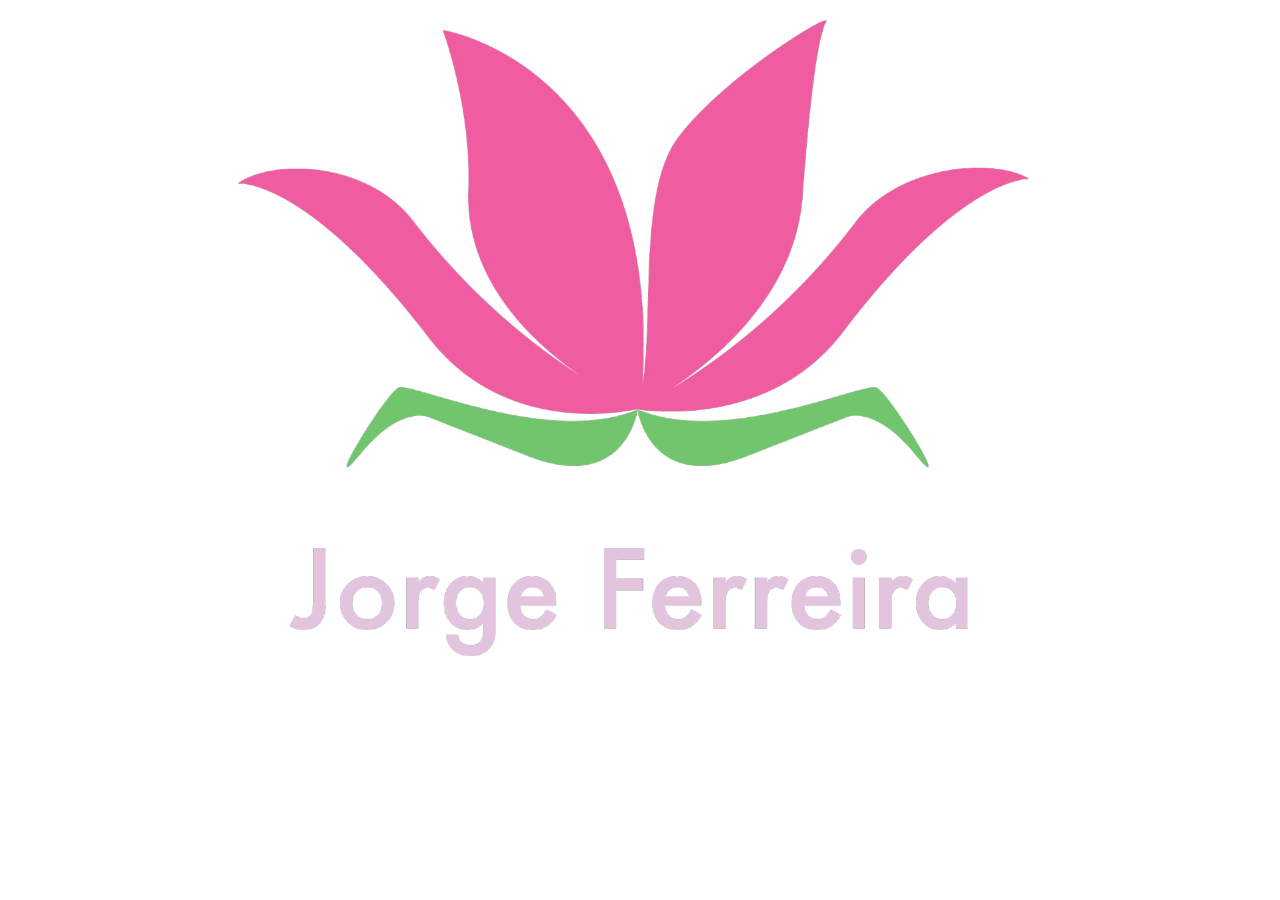
==== Demo/index.html @ ae95bb46 "demo version" ====
<!DOCTYPE html>
<html>
<head>
 <meta http-equiv="X-UA-Compatible" content="IE=edge;" />
<title>Jorge Ferreira</title>
	
	   <meta name="description" content="Pagina web oficial del diseñador de Moda Jorge Ferreira">
    <meta name="keywords" content="moda, fashion, diseñador, vestidos, tocados">
	
	
	<link href="css/normalize.css" rel="stylesheet" type="text/css" />
	<link href="css/bootstrap.min.css" rel="stylesheet">
	<link href="css/site.css" rel="stylesheet" type="text/css" />
	<link href='http://fonts.googleapis.com/css?family=Lato&subset=latin,latin-ext' rel='stylesheet' type='text/css'>
	<link href='http://fonts.googleapis.com/css?family=Stalemate' rel='stylesheet' type='text/css'>
	
	
	    <script>
  (function(i,s,o,g,r,a,m){i['GoogleAnalyticsObject']=r;i[r]=i[r]||function(){
  (i[r].q=i[r].q||[]).push(arguments)},i[r].l=1*new Date();a=s.createElement(o),
  m=s.getElementsByTagName(o)[0];a.async=1;a.src=g;m.parentNode.insertBefore(a,m)
  })(window,document,'script','//www.google-analytics.com/analytics.js','ga');

  ga('create', 'UA-37605534-1', 'auto');
  ga('send', 'pageview');

    </script>

	<link rel="apple-touch-icon" sizes="57x57" href="/apple-icon-57x57.png">
<link rel="apple-touch-icon" sizes="60x60" href="/apple-icon-60x60.png">
<link rel="apple-touch-icon" sizes="72x72" href="/apple-icon-72x72.png">
<link rel="apple-touch-icon" sizes="76x76" href="/apple-icon-76x76.png">
<link rel="apple-touch-icon" sizes="114x114" href="/apple-icon-114x114.png">
<link rel="apple-touch-icon" sizes="120x120" href="/apple-icon-120x120.png">
<link rel="apple-touch-icon" sizes="144x144" href="/apple-icon-144x144.png">
<link rel="apple-touch-icon" sizes="152x152" href="/apple-icon-152x152.png">
<link rel="apple-touch-icon" sizes="180x180" href="/apple-icon-180x180.png">
<link rel="icon" type="image/png" sizes="192x192"  href="/android-icon-192x192.png">
<link rel="icon" type="image/png" sizes="32x32" href="/favicon-32x32.png">
<link rel="icon" type="image/png" sizes="96x96" href="/favicon-96x96.png">
<link rel="icon" type="image/png" sizes="16x16" href="/favicon-16x16.png">
<link rel="manifest" href="/manifest.json">
<meta name="msapplication-TileColor" content="#ffffff">
<meta name="msapplication-TileImage" content="/ms-icon-144x144.png">
<meta name="theme-color" content="#ffffff">

	
	
</head>
<body>
	<div id="intro container">
		<img id="logoIntro" class="img img-responsive img-center" src="images/LogoIntro.png"/>		
	</div>
	<div id="wrap">
	<header>
            <figure id="logo">
                <a href="http://jorge-ferreira.com/"> <img src="images/logo.png" class="img-center" /></a>
            </figure>
	</header>
	<nav>
		<ul>
			<li></li>
			<li class="redesSociales"><a href="https://www.facebook.com/jorgeferreiralotto" target="_blank" ><img src="images/facebook.png" alt="facebook"></a></li>
			<li class="redesSociales"><a href="https://twitter.com/FerreiraModa" target="_blank"><img src="images/twitter.jpg" alt="twitter"></a></li>
			<li class="redesSociales"><a href="https://instagram.com/ferreira_moda/" target="_blank"><img src="images/instagram.png" alt="Instagram"></a></li>
		</ul>
	</nav>
	<div class="vertical-center">
	
        <div class="container-fluid bio">
            <div class="col-md-6 col-sm-12 bioText">
                <img class="img img-responsive img-thumbnail" src="images/Jorge-ferreira-moda.jpeg" />
            </div>
            <div class="col-md-6 col-sm-12">
                <span class="bioText">
                    <h3>Fashion Designer. Personal Shopper. Cool Hunter. </h3>
                    <p></p>

                    <p class="text-justify">
                        La moda no es otra cosa que arte, un arte poco reconocido, detr&aacute;s de cada vestido, zapato o pulsera hay una creaci&oacute;n, desde un boceto y unos patrones hasta un taller lleno de m&aacute; quinas dando puntadas sin parar. P&aacute;rate a pensar que llevas puesto, ahora piensa como se ha hecho...
                    </p>
                    <p class="text-justify">
                        Yo me dedico a la moda, yo dise&#241;o, patrono y coso, desde faldas hasta trajes de chaqueta. Para mi es una liberaci&oacute;n poder sentarme delante de mi m&aacute;quina de coser, pisar el pedal y comenzar a ensamblar cada una de las piezas para crear un vestido.
                    </p>
                    <p class="text-justify">
                        Me gusta ir a las tiendas de telas, oler, tocar y apreciar la caracter&iacute;stica que hace especial a cada uno de los tejidos.
                        Me apasiona asesorar sobre la imagen, ir de compras con un cliente para que, una vez tenga todas sus prendas, se sienta mejor consigo mismo.
                        Adoro dise&#241;ar, crear desde la nada. Coger un tejido y darle forma, darle vida.
                    </p>

                    <p>	Este soy yo, y esta es mi vida, La Moda. </p>

                    <p><span class="nameJF"> Jorge Ferreira </span> </p>



                </span>
            </div>
        </div>

		<div class="container-fluid images" >
            <div id="falda1"  class="col-md-3 col-sm-6 tela" >               

				<a  href="#"  data-toggle="modal" data-target="#img1">
                    <img class="img-responsive " title="Falda 1" src="images/falda1thumb.png" alt="">
                </a>
				
			  <div id="img1" id="tallModal" class="modal fade modal-wide"  tabindex="-1" role="dialog" aria-labelledby="myModalLabel" aria-hidden="true">
                    <div class="modal-dialog">
                        <div class="modal-content">
                            <div class="modal-body">
								<div class="container-fluid divCorner">
								<div class="col-md-4 col-xs-6">
									 <img src="images/falda1A.png" title="Detalle de la parte trasera de la falda" class="img-responsive img imgInit">
								</div>
								<div class="col-md-4 col-xs-6">
									 <img src="images/falda1B.png" title="Detalle de la parte delantera de la falda" class="img-responsive img imgInit">
								</div>
									<div class="col-md-4 col-xs-12">
									 <img src="images/falda1C.png" title="Detalle del lateral de la falda" class="img-responsive img imgInit">
									</div>
									<div class="col-xs-12 imageFooter">
									<p>  Falda de tabl&oacute;n encontrado </p>
									</div>
								
									
								</div>
                               
                            </div>							
                        </div>
                    </div>
                </div>
            </div>
            <div id="falda2" class="col-md-3 col-sm-6 tela">
                <a   href="#"   data-toggle="modal" data-target="#img2" >
                    <img class="img-responsive" title="Falda 2" src="images/falda2thumb.png" alt="">
                </a>   
				
				 			  <div id="img2" id="tallModal" class="modal modal-wide fade"  tabindex="-1" role="dialog" aria-labelledby="myModalLabel" aria-hidden="true">
                    <div class="modal-dialog">
                        <div class="modal-content">
                            <div class="modal-body">
								<div class="container-fluid divCorner">
								<div class="col-md-4 col-xs-6">
									 <img src="images/falda2A.png" title="Detalle de la parte trasera de la falda" class="img-responsive img imgInit">
								</div>
								<div class="col-md-4 col-xs-6">
									 <img src="images/falda2B.png" title="Detalle del lateral de la falda" class="img-responsive img imgInit">
								</div>
									<div class="col-md-4 col-xs-12">
									 <img src="images/falda2C.png" title="Detalle de la parte delantera de la falda" class="img-responsive img imgInit">
									</div>
									<div class="col-xs-12 imageFooter">
									<p>Falda de quillas </p>
									</div>
								
									
								</div>
                               
                            </div>							
                        </div>
                    </div>
                </div>

            </div>
           <div id="falda3" class="col-md-3 col-sm-6 tela">
                <a   href="#"  data-toggle="modal" data-target="#img3" >
                    <img class="img-responsive" title="Falda 3" src="images/falda3thumb.png" alt="">
                </a>   
				
				 			  <div id="img3" id="tallModal" class="modal modal-wide fade"  tabindex="-1" role="dialog" aria-labelledby="myModalLabel" aria-hidden="true">
                    <div class="modal-dialog">
                        <div class="modal-content">
                            <div class="modal-body">
								<div class="container-fluid divCorner">
								<div class="col-md-3 col-xs-6">
									 <img src="images/falda3A.png" title="Detalle de la parte delantera de la falda" class="img-responsive img imgInit">
								</div>
								<div class="col-md-3 col-xs-6">
									 <img src="images/falda3D.png"  title="Detalle de la parte trasera de la falda" class="img-responsive img imgInit">
								</div>
									<div class="col-md-3 col-xs-6">
									 <img src="images/falda3C.png"  title="Detalle del lateral de la falda" class="img-responsive img imgInit">
									</div>
										<div class="col-md-3 col-xs-6">
									 <img src="images/falda3B.png"  title="Detalle del broche de la falda" class="img-responsive img imgInit">
								</div>
									<div class="col-xs-12 imageFooter">
									<p>Falda pa&#241;uelo </p>
									</div>
								
									
								</div>
                               
                            </div>							
                        </div>
                    </div>
                </div>

            </div>
          <div id="falda4" class="col-md-3 col-sm-6 tela">
                <a   href="#"  data-toggle="modal" data-target="#img4" >
                    <img class="img-responsive" title="Falda 4" src="images/falda4thumb.png" alt="">
                </a>   
				
				 			  <div id="img4" id="tallModal" class="modal modal-wide fade"  tabindex="-1" role="dialog" aria-labelledby="myModalLabel" aria-hidden="true">
                    <div class="modal-dialog">
                        <div class="modal-content">
                            <div class="modal-body">
								<div class="container-fluid divCorner">
								<div class="col-md-4 col-xs-6">
									 <img src="images/falda4A.png"  title="Detalle de la parte trasera de la falda" class="img-responsive img imgInit">
								</div>							
								<div class="col-md-4 col-xs-6">
									 <img src="images/falda4C.png" title="Detalle de la parte delantera de la falda" class="img-responsive img imgInit ">
									</div>
										<div class="col-md-4 col-xs-12">
									 <img src="images/falda4B.png"  title="Detalle del lateral de la falda" class="img-responsive img imgInit">
								</div>
									<div class="col-xs-12 imageFooter">
									<p>Falda recta entubada </p>
									</div>
								
									
								</div>
                               
                            </div>							
                        </div>
                    </div>
                </div>

            </div>
     
          
        </div>
		
		
	</div>
	</div>
	<footer >
		 <div class="nav nav">
        <p>&#169; 2015 Jorge Ferreira Todos los derechos resevados</p>
      </div>		
	</footer>
	<script src="js/jquery.js"></script>
    <script src="js/bootstrap.min.js"></script>
	<script src="js/jquery-ui.min.js"></script>
	<script src="js/fjHome.js"></script>
    

	
</body>
	
</html>
---- Demo/css/site.css ----
html, body {
    background: #FFF;

}

body{
	 color: #666;
    font-family: 'Lato';
    font-size: 1.5em;	

	
}

header {
	background: #ddbad7;
	overflow: hidden;
	padding: 0.3em;
	position: relative;
}

header h1 {
	color:#FFFFFF;
	margin: 10px 80px 0 0;
	font-size:3.8em;
	font-family: 'Stalemate', cursive;
	font-weight: bolder;
	text-align: center;
	
}
header figure
{
	float: left;
}

nav
{
	background: #5abc56;
	position: relative;
	
	
}

footer
{
	background: #5abc56;
	color: rgba(255,255,255,0.7);
	padding: 1em;
	text-align: center;	
    height: 6em;
	

}

footer p:first-child
{	
	margin-bottom: 0;	
}
footer p:last-child
{
	margin-top: 0;
}

nav ul
{	
	margin: 0;
	padding-right: 3em;
}
nav ul li
{
    display: inline-block;
	margin: 0 0.5em 0 0;
}
nav ul li a
{
	color: white;
	display: block;
	padding: 0.5em;
	text-decoration: none;
}

nav ul li a:hover {
	text-decoration: none;
	color:	 #ddbad7;

}

nav ul li a:active { 
   text-decoration: none;
	color:	 white;
}

nav ul li a:visited { 
   text-decoration: none;
	color:	 white;
}

nav ul li a:hover img {
 	text-decoration: none;
}



nav ul li a img
{
	width:30px;
}

nav ul #sobreMi a
{
	background: #ee4392;
	border-radius: 5px;
	box-shadow: rgba(0,0,0,0.5) 5px 5px 20px;
	font-style: italic;
	padding: 0.6em 0.8em;
	text-shadow: rgba(0,0,0,0.5) 2px 2px 5px;
}


nav ul .redesSociales 
{	
	float: right;
 }

header #logo img {
	padding-right: 0.5em;
	margin-right: 0.5em;
	width: 120px;
	
}



.imageFooter {
	background-color: #5abc56;
	padding: 25px;
	border-radius: 20px;
	
}

.imageFooter p  {
	color:white;
	font-weight: bolder;
}

.nameJF{
	font-size:4em;
	font-family: 'Stalemate', cursive;
	font-weight: bolder;
	text-align: left;
	
}

.img-center {
	margin:auto auto;	
	
}

.divCorner {
    border-radius: 25px;
    border: 4px solid #ee4392;
    padding: 20px;  
}

.vertical-center {
 padding: 3em;
}

.bio{
	min-height:600px;
}

.bioText img{
	 border-radius: 35px;
    border: 6px solid #ddbad7;
}

.imgInit {
	display: block;
    margin-left: auto;
    margin-right: auto;
}

.modal.modal-wide .modal-dialog {
  width: 90%;
}
.modal-wide .modal-body {
  overflow-y: auto;
}

#tallModal .modal-body p { margin-bottom: 900px }

#wrap {
  min-height: 100%;
  height: 100%;
  /* Negative indent footer by its height */
  /* Pad bottom by footer height */
  padding: 0 0 60px;
}
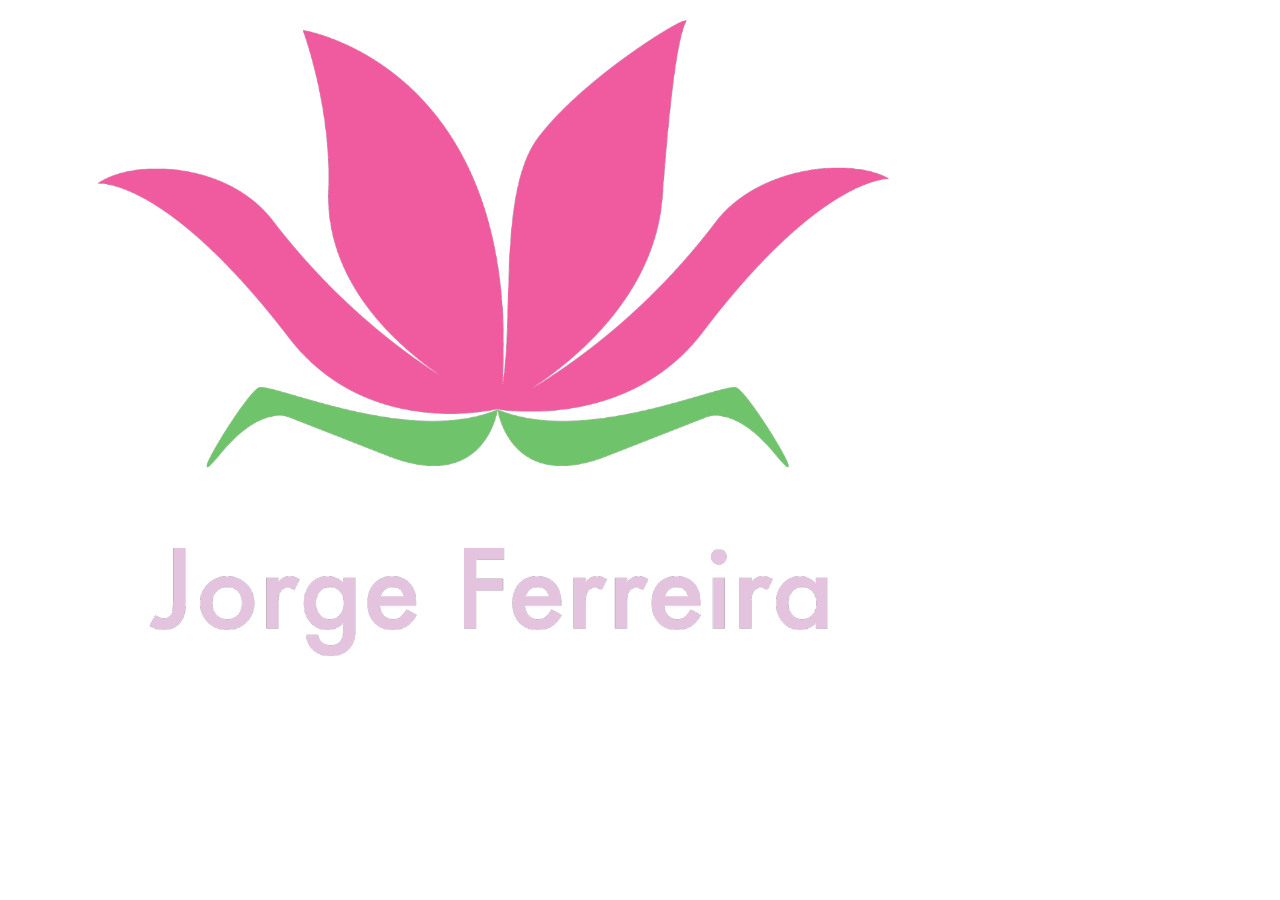
==== commit f561b0d1: "logo center" ====
--- a/Demo/index.html
+++ b/Demo/index.html
@@ -49,13 +49,15 @@
 </head>
 <body>
 	<div id="intro container">
-		<img id="logoIntro" class="img img-responsive img-center" src="images/LogoIntro.png"/>		
+		<img id="logoIntro" src="images/LogoIntro.png"/>		
 	</div>
 	<div id="wrap">
 	<header>
+	<div class="headerDiv">
             <figure id="logo">
                 <a href="http://jorge-ferreira.com/"> <img src="images/logo.png" class="img-center" /></a>
             </figure>
+			</div>
 	</header>
 	<nav>
 		<ul>
--- a/Demo/css/site.css
+++ b/Demo/css/site.css
@@ -98,8 +98,6 @@
  	text-decoration: none;
 }
 
-
-
 nav ul li a img
 {
 	width:30px;
@@ -124,9 +122,19 @@
 header #logo img {
 	padding-right: 0.5em;
 	margin-right: 0.5em;
-	width: 120px;
-	
-}
+	width: 100%;
+	
+}
+.headerDiv {
+	 width:100%;
+ }
+ 
+ figure{
+	 float: left;
+      position: relative;
+      left: 40%;
+ }
+
 
 
 
